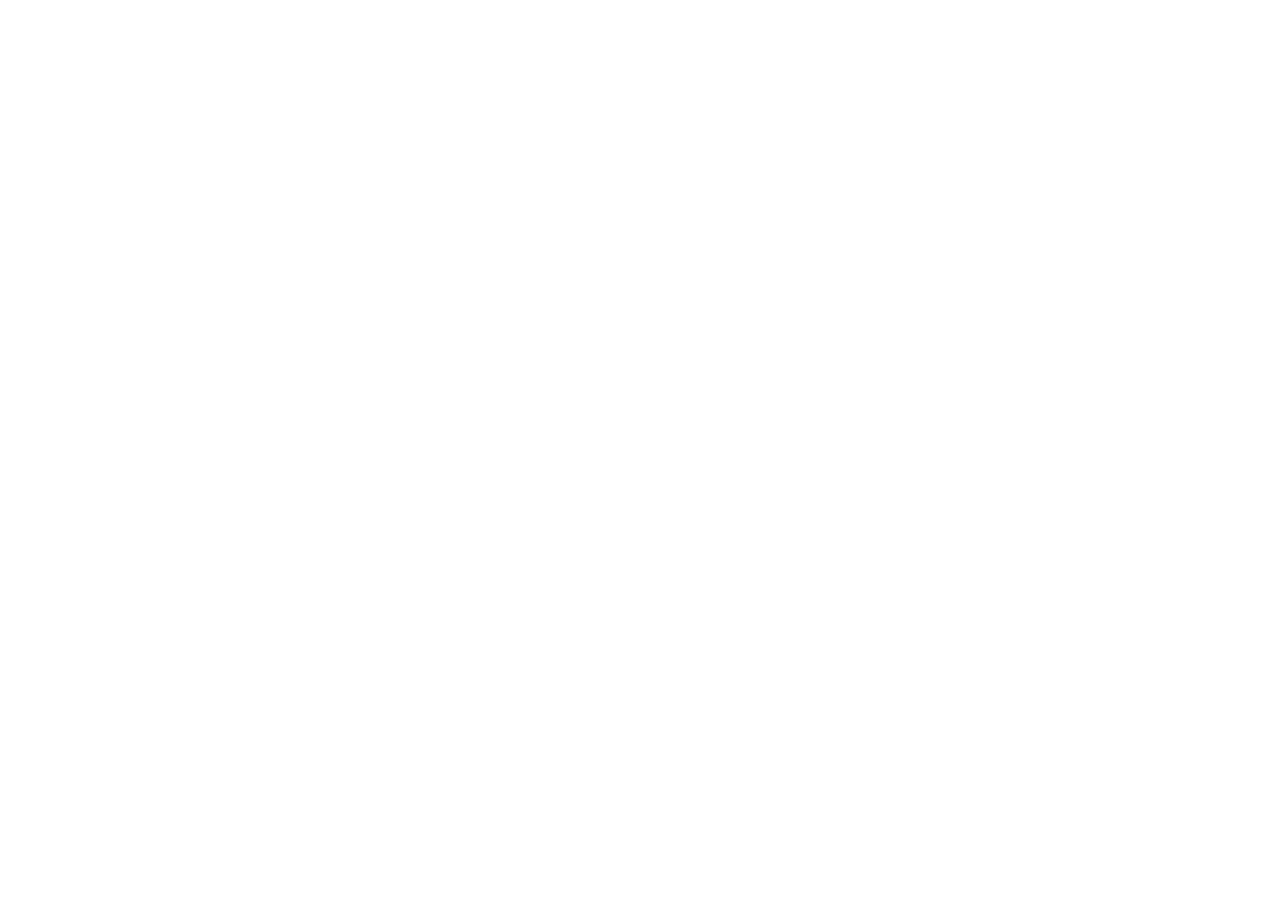
==== index.html @ 7520549c "大事件项目第二次提交" ====
<!DOCTYPE html>
<html lang="en">

<head>
    <meta charset="UTF-8">
    <meta name="viewport" content="width=device-width, initial-scale=1.0">
    <title>Document</title>
</head>

<body>

</body>

</html>
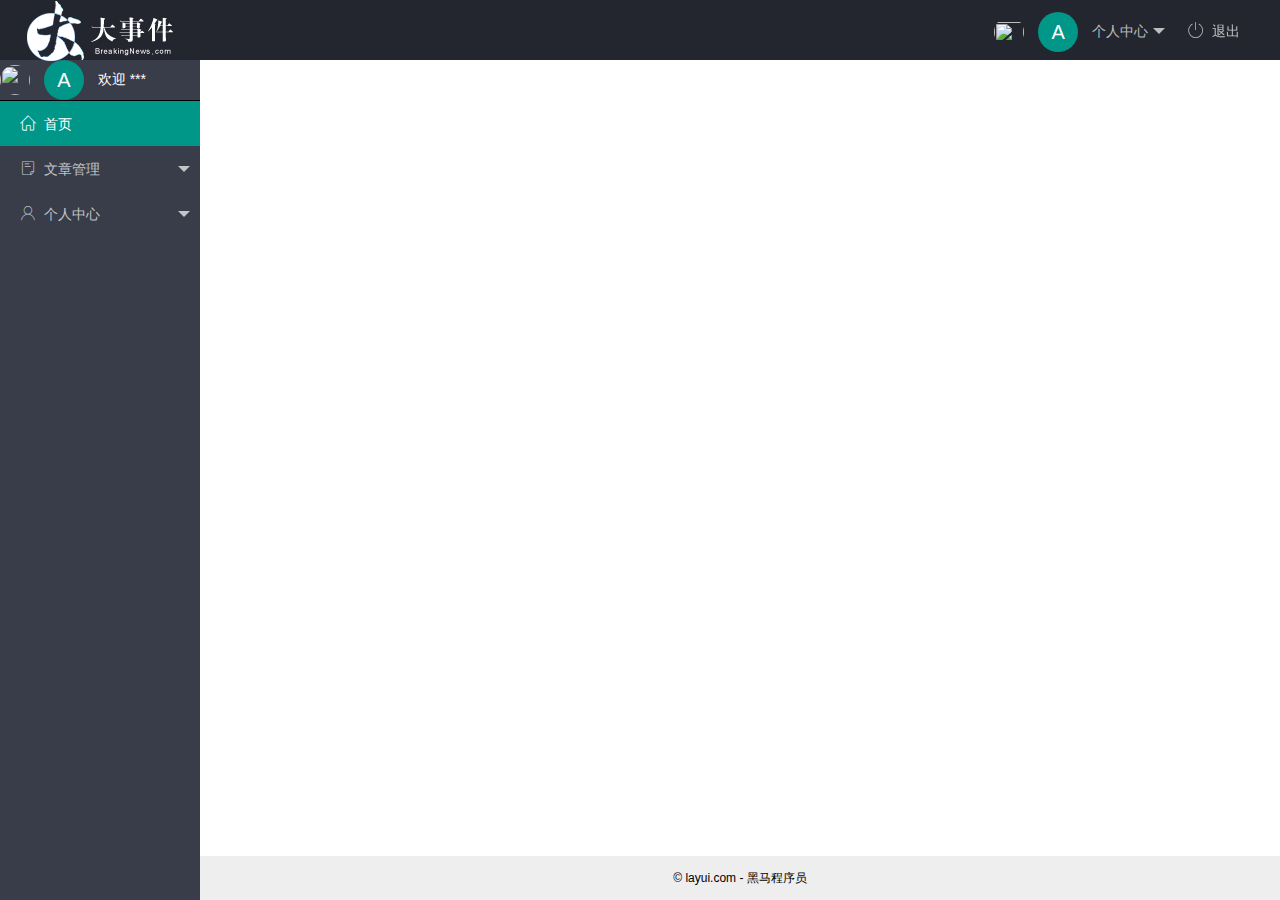
==== commit b7117b65: "首页功能完成" ====
--- a/index.html
+++ b/index.html
@@ -1,14 +1,98 @@
 <!DOCTYPE html>
-<html lang="en">
+<html>
 
 <head>
-    <meta charset="UTF-8">
-    <meta name="viewport" content="width=device-width, initial-scale=1.0">
-    <title>Document</title>
+    <meta charset="utf-8">
+    <meta name="viewport" content="width=device-width, initial-scale=1, maximum-scale=1">
+    <title>layout 后台大布局 - Layui</title>
+    <!-- //引入layui.css文件 -->
+    <link rel="stylesheet" href="/assets/lib/layui/css/layui.css">
+    <!-- //引入第三方 图标字体样式 -->
+    <link rel="stylesheet" href="/assets/fonts/iconfont.css">
+    <!-- //引入首页css文件 -->
+    <link rel="stylesheet" href="/assets/css/index.css">
 </head>
 
-<body>
+<body class="layui-layout-body">
+    <div class="layui-layout layui-layout-admin">
+        <div class="layui-header">
+            <!-- 1. -->
+            <div class="layui-logo">
+                <img src="/assets/images/logo.png" alt="">
+            </div>
+            <!-- 头部区域（可配合layui已有的水平导航） -->
+            <ul class="layui-nav layui-layout-right">
+                <li class="layui-nav-item">
+                    <!-- 顶部头像区域 -->
+                    <a href="javascript:;" class="userinfo">
+                        <!-- 图片头像 -->
+                        <img src="http://t.cn/RCzsdCq" class="layui-nav-img">
+                        <!-- 文字头像 -->
+                        <span class="text-avatar">A</span> 个人中心
+                    </a>
+                    <dl class="layui-nav-child">
+                        <dd><a href="">基本资料</a></dd>
+                        <dd><a href="">更换头像</a></dd>
+                        <dd><a href="">重置密码</a></dd>
+                    </dl>
+                </li>
+                <li class="layui-nav-item"><a href="javascript:;" id="logoout"><span class="iconfont icon-tuichu"></span>退出
+                </a></li>
+            </ul>
+        </div>
 
+        <div class="layui-side layui-bg-black">
+            <div class="layui-side-scroll">
+                <!-- 侧边栏头像区域 -->
+                <div class="userinfo">
+                    <img src="http://t.cn/RCzsdCq" class="layui-nav-img">
+
+                    <span class="text-avatar">A</span>
+                    <span id="welcome">欢迎 ***</span>
+                </div>
+                <!-- 左侧导航区域（可配合layui已有的垂直导航） -->
+                <ul class="layui-nav layui-nav-tree" lay-shrink="all">
+                    <li class="layui-nav-item layui-this">
+                        <a href="/home/dashboard.html" target="fm"><span class="iconfont icon-home"></span>首页</a>
+                    </li>
+                    <li class="layui-nav-item">
+                        <a href="javascript:;"><span class="iconfont icon-16"></span>文章管理</a>
+                        <dl class="layui-nav-child">
+                            <dd><a href="javascript:;"><i class="layui-icon layui-icon-app"></i>  文章类别</a></dd>
+                            <dd><a href="javascript:;"><i class="layui-icon layui-icon-app"></i>文章列表</a></dd>
+                            <dd><a href="javascript:;"><i class="layui-icon layui-icon-app"></i>发布文章</a></dd>
+                        </dl>
+                    </li>
+                    <li class="layui-nav-item">
+                        <a href="javascript:;"><span class="iconfont icon-user"></span>个人中心</a>
+                        <dl class="layui-nav-child">
+                            <dd><a href="javascript:;"><i class="layui-icon layui-icon-app"></i>基本资料</a></dd>
+                            <dd><a href="javascript:;"><i class="layui-icon layui-icon-app"></i>更换头像</a></dd>
+                            <dd><a href="javascript:;"><i class="layui-icon layui-icon-app"></i>重置密码</a></dd>
+                        </dl>
+                    </li>
+                </ul>
+            </div>
+        </div>
+
+        <div class="layui-body">
+            <!-- 中间内容主体区域 -->
+            <iframe name="fm" 　src="/home/dashboard.html" frameborder="0"></iframe>
+        </div>
+
+        <div class="layui-footer">
+            <!-- 底部固定区域 -->
+            © layui.com - 黑马程序员
+        </div>
+    </div>
+    <!-- 1.引入layui.all.js -->
+    <script src="/assets/lib/layui/layui.all.js"></script>
+    <!-- 2.引入jequery -->
+    <script src="/assets/lib/jquery.js"></script>
+    <!-- 3.引入baseAPI -->
+    <script src="/assets/js/baseAPI.js"></script>
+    <!-- 4.引入本页面对应的js -->
+    <script src="/assets/js/index.js"></script>
 </body>
 
 </html>--- a/assets/lib/layui/css/layui.css
+++ b/assets/lib/layui/css/layui.css
@@ -0,0 +1,2 @@
+/** layui-v2.5.5 MIT License By https://www.layui.com */
+ .layui-inline,img{display:inline-block;vertical-align:middle}h1,h2,h3,h4,h5,h6{font-weight:400}.layui-edge,.layui-header,.layui-inline,.layui-main{position:relative}.layui-body,.layui-edge,.layui-elip{overflow:hidden}.layui-btn,.layui-edge,.layui-inline,img{vertical-align:middle}.layui-btn,.layui-disabled,.layui-icon,.layui-unselect{-moz-user-select:none;-webkit-user-select:none;-ms-user-select:none}.layui-elip,.layui-form-checkbox span,.layui-form-pane .layui-form-label{text-overflow:ellipsis;white-space:nowrap}.layui-breadcrumb,.layui-tree-btnGroup{visibility:hidden}blockquote,body,button,dd,div,dl,dt,form,h1,h2,h3,h4,h5,h6,input,li,ol,p,pre,td,textarea,th,ul{margin:0;padding:0;-webkit-tap-highlight-color:rgba(0,0,0,0)}a:active,a:hover{outline:0}img{border:none}li{list-style:none}table{border-collapse:collapse;border-spacing:0}h4,h5,h6{font-size:100%}button,input,optgroup,option,select,textarea{font-family:inherit;font-size:inherit;font-style:inherit;font-weight:inherit;outline:0}pre{white-space:pre-wrap;white-space:-moz-pre-wrap;white-space:-pre-wrap;white-space:-o-pre-wrap;word-wrap:break-word}body{line-height:24px;font:14px Helvetica Neue,Helvetica,PingFang SC,Tahoma,Arial,sans-serif}hr{height:1px;margin:10px 0;border:0;clear:both}a{color:#333;text-decoration:none}a:hover{color:#777}a cite{font-style:normal;*cursor:pointer}.layui-border-box,.layui-border-box *{box-sizing:border-box}.layui-box,.layui-box *{box-sizing:content-box}.layui-clear{clear:both;*zoom:1}.layui-clear:after{content:'\20';clear:both;*zoom:1;display:block;height:0}.layui-inline{*display:inline;*zoom:1}.layui-edge{display:inline-block;width:0;height:0;border-width:6px;border-style:dashed;border-color:transparent}.layui-edge-top{top:-4px;border-bottom-color:#999;border-bottom-style:solid}.layui-edge-right{border-left-color:#999;border-left-style:solid}.layui-edge-bottom{top:2px;border-top-color:#999;border-top-style:solid}.layui-edge-left{border-right-color:#999;border-right-style:solid}.layui-disabled,.layui-disabled:hover{color:#d2d2d2!important;cursor:not-allowed!important}.layui-circle{border-radius:100%}.layui-show{display:block!important}.layui-hide{display:none!important}@font-face{font-family:layui-icon;src:url(../font/iconfont.eot?v=250);src:url(../font/iconfont.eot?v=250#iefix) format('embedded-opentype'),url(../font/iconfont.woff2?v=250) format('woff2'),url(../font/iconfont.woff?v=250) format('woff'),url(../font/iconfont.ttf?v=250) format('truetype'),url(../font/iconfont.svg?v=250#layui-icon) format('svg')}.layui-icon{font-family:layui-icon!important;font-size:16px;font-style:normal;-webkit-font-smoothing:antialiased;-moz-osx-font-smoothing:grayscale}.layui-icon-reply-fill:before{content:"\e611"}.layui-icon-set-fill:before{content:"\e614"}.layui-icon-menu-fill:before{content:"\e60f"}.layui-icon-search:before{content:"\e615"}.layui-icon-share:before{content:"\e641"}.layui-icon-set-sm:before{content:"\e620"}.layui-icon-engine:before{content:"\e628"}.layui-icon-close:before{content:"\1006"}.layui-icon-close-fill:before{content:"\1007"}.layui-icon-chart-screen:before{content:"\e629"}.layui-icon-star:before{content:"\e600"}.layui-icon-circle-dot:before{content:"\e617"}.layui-icon-chat:before{content:"\e606"}.layui-icon-release:before{content:"\e609"}.layui-icon-list:before{content:"\e60a"}.layui-icon-chart:before{content:"\e62c"}.layui-icon-ok-circle:before{content:"\1005"}.layui-icon-layim-theme:before{content:"\e61b"}.layui-icon-table:before{content:"\e62d"}.layui-icon-right:before{content:"\e602"}.layui-icon-left:before{content:"\e603"}.layui-icon-cart-simple:before{content:"\e698"}.layui-icon-face-cry:before{content:"\e69c"}.layui-icon-face-smile:before{content:"\e6af"}.layui-icon-survey:before{content:"\e6b2"}.layui-icon-tree:before{content:"\e62e"}.layui-icon-upload-circle:before{content:"\e62f"}.layui-icon-add-circle:before{content:"\e61f"}.layui-icon-download-circle:before{content:"\e601"}.layui-icon-templeate-1:before{content:"\e630"}.layui-icon-util:before{content:"\e631"}.layui-icon-face-surprised:before{content:"\e664"}.layui-icon-edit:before{content:"\e642"}.layui-icon-speaker:before{content:"\e645"}.layui-icon-down:before{content:"\e61a"}.layui-icon-file:before{content:"\e621"}.layui-icon-layouts:before{content:"\e632"}.layui-icon-rate-half:before{content:"\e6c9"}.layui-icon-add-circle-fine:before{content:"\e608"}.layui-icon-prev-circle:before{content:"\e633"}.layui-icon-read:before{content:"\e705"}.layui-icon-404:before{content:"\e61c"}.layui-icon-carousel:before{content:"\e634"}.layui-icon-help:before{content:"\e607"}.layui-icon-code-circle:before{content:"\e635"}.layui-icon-water:before{content:"\e636"}.layui-icon-username:before{content:"\e66f"}.layui-icon-find-fill:before{content:"\e670"}.layui-icon-about:before{content:"\e60b"}.layui-icon-location:before{content:"\e715"}.layui-icon-up:before{content:"\e619"}.layui-icon-pause:before{content:"\e651"}.layui-icon-date:before{content:"\e637"}.layui-icon-layim-uploadfile:before{content:"\e61d"}.layui-icon-delete:before{content:"\e640"}.layui-icon-play:before{content:"\e652"}.layui-icon-top:before{content:"\e604"}.layui-icon-friends:before{content:"\e612"}.layui-icon-refresh-3:before{content:"\e9aa"}.layui-icon-ok:before{content:"\e605"}.layui-icon-layer:before{content:"\e638"}.layui-icon-face-smile-fine:before{content:"\e60c"}.layui-icon-dollar:before{content:"\e659"}.layui-icon-group:before{content:"\e613"}.layui-icon-layim-download:before{content:"\e61e"}.layui-icon-picture-fine:before{content:"\e60d"}.layui-icon-link:before{content:"\e64c"}.layui-icon-diamond:before{content:"\e735"}.layui-icon-log:before{content:"\e60e"}.layui-icon-rate-solid:before{content:"\e67a"}.layui-icon-fonts-del:before{content:"\e64f"}.layui-icon-unlink:before{content:"\e64d"}.layui-icon-fonts-clear:before{content:"\e639"}.layui-icon-triangle-r:before{content:"\e623"}.layui-icon-circle:before{content:"\e63f"}.layui-icon-radio:before{content:"\e643"}.layui-icon-align-center:before{content:"\e647"}.layui-icon-align-right:before{content:"\e648"}.layui-icon-align-left:before{content:"\e649"}.layui-icon-loading-1:before{content:"\e63e"}.layui-icon-return:before{content:"\e65c"}.layui-icon-fonts-strong:before{content:"\e62b"}.layui-icon-upload:before{content:"\e67c"}.layui-icon-dialogue:before{content:"\e63a"}.layui-icon-video:before{content:"\e6ed"}.layui-icon-headset:before{content:"\e6fc"}.layui-icon-cellphone-fine:before{content:"\e63b"}.layui-icon-add-1:before{content:"\e654"}.layui-icon-face-smile-b:before{content:"\e650"}.layui-icon-fonts-html:before{content:"\e64b"}.layui-icon-form:before{content:"\e63c"}.layui-icon-cart:before{content:"\e657"}.layui-icon-camera-fill:before{content:"\e65d"}.layui-icon-tabs:before{content:"\e62a"}.layui-icon-fonts-code:before{content:"\e64e"}.layui-icon-fire:before{content:"\e756"}.layui-icon-set:before{content:"\e716"}.layui-icon-fonts-u:before{content:"\e646"}.layui-icon-triangle-d:before{content:"\e625"}.layui-icon-tips:before{content:"\e702"}.layui-icon-picture:before{content:"\e64a"}.layui-icon-more-vertical:before{content:"\e671"}.layui-icon-flag:before{content:"\e66c"}.layui-icon-loading:before{content:"\e63d"}.layui-icon-fonts-i:before{content:"\e644"}.layui-icon-refresh-1:before{content:"\e666"}.layui-icon-rmb:before{content:"\e65e"}.layui-icon-home:before{content:"\e68e"}.layui-icon-user:before{content:"\e770"}.layui-icon-notice:before{content:"\e667"}.layui-icon-login-weibo:before{content:"\e675"}.layui-icon-voice:before{content:"\e688"}.layui-icon-upload-drag:before{content:"\e681"}.layui-icon-login-qq:before{content:"\e676"}.layui-icon-snowflake:before{content:"\e6b1"}.layui-icon-file-b:before{content:"\e655"}.layui-icon-template:before{content:"\e663"}.layui-icon-auz:before{content:"\e672"}.layui-icon-console:before{content:"\e665"}.layui-icon-app:before{content:"\e653"}.layui-icon-prev:before{content:"\e65a"}.layui-icon-website:before{content:"\e7ae"}.layui-icon-next:before{content:"\e65b"}.layui-icon-component:before{content:"\e857"}.layui-icon-more:before{content:"\e65f"}.layui-icon-login-wechat:before{content:"\e677"}.layui-icon-shrink-right:before{content:"\e668"}.layui-icon-spread-left:before{content:"\e66b"}.layui-icon-camera:before{content:"\e660"}.layui-icon-note:before{content:"\e66e"}.layui-icon-refresh:before{content:"\e669"}.layui-icon-female:before{content:"\e661"}.layui-icon-male:before{content:"\e662"}.layui-icon-password:before{content:"\e673"}.layui-icon-senior:before{content:"\e674"}.layui-icon-theme:before{content:"\e66a"}.layui-icon-tread:before{content:"\e6c5"}.layui-icon-praise:before{content:"\e6c6"}.layui-icon-star-fill:before{content:"\e658"}.layui-icon-rate:before{content:"\e67b"}.layui-icon-template-1:before{content:"\e656"}.layui-icon-vercode:before{content:"\e679"}.layui-icon-cellphone:before{content:"\e678"}.layui-icon-screen-full:before{content:"\e622"}.layui-icon-screen-restore:before{content:"\e758"}.layui-icon-cols:before{content:"\e610"}.layui-icon-export:before{content:"\e67d"}.layui-icon-print:before{content:"\e66d"}.layui-icon-slider:before{content:"\e714"}.layui-icon-addition:before{content:"\e624"}.layui-icon-subtraction:before{content:"\e67e"}.layui-icon-service:before{content:"\e626"}.layui-icon-transfer:before{content:"\e691"}.layui-main{width:1140px;margin:0 auto}.layui-header{z-index:1000;height:60px}.layui-header a:hover{transition:all .5s;-webkit-transition:all .5s}.layui-side{position:fixed;left:0;top:0;bottom:0;z-index:999;width:200px;overflow-x:hidden}.layui-side-scroll{position:relative;width:220px;height:100%;overflow-x:hidden}.layui-body{position:absolute;left:200px;right:0;top:0;bottom:0;z-index:998;width:auto;overflow-y:auto;box-sizing:border-box}.layui-layout-body{overflow:hidden}.layui-layout-admin .layui-header{background-color:#23262E}.layui-layout-admin .layui-side{top:60px;width:200px;overflow-x:hidden}.layui-layout-admin .layui-body{position:fixed;top:60px;bottom:44px}.layui-layout-admin .layui-main{width:auto;margin:0 15px}.layui-layout-admin .layui-footer{position:fixed;left:200px;right:0;bottom:0;height:44px;line-height:44px;padding:0 15px;background-color:#eee}.layui-layout-admin .layui-logo{position:absolute;left:0;top:0;width:200px;height:100%;line-height:60px;text-align:center;color:#009688;font-size:16px}.layui-layout-admin .layui-header .layui-nav{background:0 0}.layui-layout-left{position:absolute!important;left:200px;top:0}.layui-layout-right{position:absolute!important;right:0;top:0}.layui-container{position:relative;margin:0 auto;padding:0 15px;box-sizing:border-box}.layui-fluid{position:relative;margin:0 auto;padding:0 15px}.layui-row:after,.layui-row:before{content:'';display:block;clear:both}.layui-col-lg1,.layui-col-lg10,.layui-col-lg11,.layui-col-lg12,.layui-col-lg2,.layui-col-lg3,.layui-col-lg4,.layui-col-lg5,.layui-col-lg6,.layui-col-lg7,.layui-col-lg8,.layui-col-lg9,.layui-col-md1,.layui-col-md10,.layui-col-md11,.layui-col-md12,.layui-col-md2,.layui-col-md3,.layui-col-md4,.layui-col-md5,.layui-col-md6,.layui-col-md7,.layui-col-md8,.layui-col-md9,.layui-col-sm1,.layui-col-sm10,.layui-col-sm11,.layui-col-sm12,.layui-col-sm2,.layui-col-sm3,.layui-col-sm4,.layui-col-sm5,.layui-col-sm6,.layui-col-sm7,.layui-col-sm8,.layui-col-sm9,.layui-col-xs1,.layui-col-xs10,.layui-col-xs11,.layui-col-xs12,.layui-col-xs2,.layui-col-xs3,.layui-col-xs4,.layui-col-xs5,.layui-col-xs6,.layui-col-xs7,.layui-col-xs8,.layui-col-xs9{position:relative;display:block;box-sizing:border-box}.layui-col-xs1,.layui-col-xs10,.layui-col-xs11,.layui-col-xs12,.layui-col-xs2,.layui-col-xs3,.layui-col-xs4,.layui-col-xs5,.layui-col-xs6,.layui-col-xs7,.layui-col-xs8,.layui-col-xs9{float:left}.layui-col-xs1{width:8.33333333%}.layui-col-xs2{width:16.66666667%}.layui-col-xs3{width:25%}.layui-col-xs4{width:33.33333333%}.layui-col-xs5{width:41.66666667%}.layui-col-xs6{width:50%}.layui-col-xs7{width:58.33333333%}.layui-col-xs8{width:66.66666667%}.layui-col-xs9{width:75%}.layui-col-xs10{width:83.33333333%}.layui-col-xs11{width:91.66666667%}.layui-col-xs12{width:100%}.layui-col-xs-offset1{margin-left:8.33333333%}.layui-col-xs-offset2{margin-left:16.66666667%}.layui-col-xs-offset3{margin-left:25%}.layui-col-xs-offset4{margin-left:33.33333333%}.layui-col-xs-offset5{margin-left:41.66666667%}.layui-col-xs-offset6{margin-left:50%}.layui-col-xs-offset7{margin-left:58.33333333%}.layui-col-xs-offset8{margin-left:66.66666667%}.layui-col-xs-offset9{margin-left:75%}.layui-col-xs-offset10{margin-left:83.33333333%}.layui-col-xs-offset11{margin-left:91.66666667%}.layui-col-xs-offset12{margin-left:100%}@media screen and (max-width:768px){.layui-hide-xs{display:none!important}.layui-show-xs-block{display:block!important}.layui-show-xs-inline{display:inline!important}.layui-show-xs-inline-block{display:inline-block!important}}@media screen and (min-width:768px){.layui-container{width:750px}.layui-hide-sm{display:none!important}.layui-show-sm-block{display:block!important}.layui-show-sm-inline{display:inline!important}.layui-show-sm-inline-block{display:inline-block!important}.layui-col-sm1,.layui-col-sm10,.layui-col-sm11,.layui-col-sm12,.layui-col-sm2,.layui-col-sm3,.layui-col-sm4,.layui-col-sm5,.layui-col-sm6,.layui-col-sm7,.layui-col-sm8,.layui-col-sm9{float:left}.layui-col-sm1{width:8.33333333%}.layui-col-sm2{width:16.66666667%}.layui-col-sm3{width:25%}.layui-col-sm4{width:33.33333333%}.layui-col-sm5{width:41.66666667%}.layui-col-sm6{width:50%}.layui-col-sm7{width:58.33333333%}.layui-col-sm8{width:66.66666667%}.layui-col-sm9{width:75%}.layui-col-sm10{width:83.33333333%}.layui-col-sm11{width:91.66666667%}.layui-col-sm12{width:100%}.layui-col-sm-offset1{margin-left:8.33333333%}.layui-col-sm-offset2{margin-left:16.66666667%}.layui-col-sm-offset3{margin-left:25%}.layui-col-sm-offset4{margin-left:33.33333333%}.layui-col-sm-offset5{margin-left:41.66666667%}.layui-col-sm-offset6{margin-left:50%}.layui-col-sm-offset7{margin-left:58.33333333%}.layui-col-sm-offset8{margin-left:66.66666667%}.layui-col-sm-offset9{margin-left:75%}.layui-col-sm-offset10{margin-left:83.33333333%}.layui-col-sm-offset11{margin-left:91.66666667%}.layui-col-sm-offset12{margin-left:100%}}@media screen and (min-width:992px){.layui-container{width:970px}.layui-hide-md{display:none!important}.layui-show-md-block{display:block!important}.layui-show-md-inline{display:inline!important}.layui-show-md-inline-block{display:inline-block!important}.layui-col-md1,.layui-col-md10,.layui-col-md11,.layui-col-md12,.layui-col-md2,.layui-col-md3,.layui-col-md4,.layui-col-md5,.layui-col-md6,.layui-col-md7,.layui-col-md8,.layui-col-md9{float:left}.layui-col-md1{width:8.33333333%}.layui-col-md2{width:16.66666667%}.layui-col-md3{width:25%}.layui-col-md4{width:33.33333333%}.layui-col-md5{width:41.66666667%}.layui-col-md6{width:50%}.layui-col-md7{width:58.33333333%}.layui-col-md8{width:66.66666667%}.layui-col-md9{width:75%}.layui-col-md10{width:83.33333333%}.layui-col-md11{width:91.66666667%}.layui-col-md12{width:100%}.layui-col-md-offset1{margin-left:8.33333333%}.layui-col-md-offset2{margin-left:16.66666667%}.layui-col-md-offset3{margin-left:25%}.layui-col-md-offset4{margin-left:33.33333333%}.layui-col-md-offset5{margin-left:41.66666667%}.layui-col-md-offset6{margin-left:50%}.layui-col-md-offset7{margin-left:58.33333333%}.layui-col-md-offset8{margin-left:66.66666667%}.layui-col-md-offset9{margin-left:75%}.layui-col-md-offset10{margin-left:83.33333333%}.layui-col-md-offset11{margin-left:91.66666667%}.layui-col-md-offset12{margin-left:100%}}@media screen and (min-width:1200px){.layui-container{width:1170px}.layui-hide-lg{display:none!important}.layui-show-lg-block{display:block!important}.layui-show-lg-inline{display:inline!important}.layui-show-lg-inline-block{display:inline-block!important}.layui-col-lg1,.layui-col-lg10,.layui-col-lg11,.layui-col-lg12,.layui-col-lg2,.layui-col-lg3,.layui-col-lg4,.layui-col-lg5,.layui-col-lg6,.layui-col-lg7,.layui-col-lg8,.layui-col-lg9{float:left}.layui-col-lg1{width:8.33333333%}.layui-col-lg2{width:16.66666667%}.layui-col-lg3{width:25%}.layui-col-lg4{width:33.33333333%}.layui-col-lg5{width:41.66666667%}.layui-col-lg6{width:50%}.layui-col-lg7{width:58.33333333%}.layui-col-lg8{width:66.66666667%}.layui-col-lg9{width:75%}.layui-col-lg10{width:83.33333333%}.layui-col-lg11{width:91.66666667%}.layui-col-lg12{width:100%}.layui-col-lg-offset1{margin-left:8.33333333%}.layui-col-lg-offset2{margin-left:16.66666667%}.layui-col-lg-offset3{margin-left:25%}.layui-col-lg-offset4{margin-left:33.33333333%}.layui-col-lg-offset5{margin-left:41.66666667%}.layui-col-lg-offset6{margin-left:50%}.layui-col-lg-offset7{margin-left:58.33333333%}.layui-col-lg-offset8{margin-left:66.66666667%}.layui-col-lg-offset9{margin-left:75%}.layui-col-lg-offset10{margin-left:83.33333333%}.layui-col-lg-offset11{margin-left:91.66666667%}.layui-col-lg-offset12{margin-left:100%}}.layui-col-space1{margin:-.5px}.layui-col-space1>*{padding:.5px}.layui-col-space3{margin:-1.5px}.layui-col-space3>*{padding:1.5px}.layui-col-space5{margin:-2.5px}.layui-col-space5>*{padding:2.5px}.layui-col-space8{margin:-3.5px}.layui-col-space8>*{padding:3.5px}.layui-col-space10{margin:-5px}.layui-col-space10>*{padding:5px}.layui-col-space12{margin:-6px}.layui-col-space12>*{padding:6px}.layui-col-space15{margin:-7.5px}.layui-col-space15>*{padding:7.5px}.layui-col-space18{margin:-9px}.layui-col-space18>*{padding:9px}.layui-col-space20{margin:-10px}.layui-col-space20>*{padding:10px}.layui-col-space22{margin:-11px}.layui-col-space22>*{padding:11px}.layui-col-space25{margin:-12.5px}.layui-col-space25>*{padding:12.5px}.layui-col-space30{margin:-15px}.layui-col-space30>*{padding:15px}.layui-btn,.layui-input,.layui-select,.layui-textarea,.layui-upload-button{outline:0;-webkit-appearance:none;transition:all .3s;-webkit-transition:all .3s;box-sizing:border-box}.layui-elem-quote{margin-bottom:10px;padding:15px;line-height:22px;border-left:5px solid #009688;border-radius:0 2px 2px 0;background-color:#f2f2f2}.layui-quote-nm{border-style:solid;border-width:1px 1px 1px 5px;background:0 0}.layui-elem-field{margin-bottom:10px;padding:0;border-width:1px;border-style:solid}.layui-elem-field legend{margin-left:20px;padding:0 10px;font-size:20px;font-weight:300}.layui-field-title{margin:10px 0 20px;border-width:1px 0 0}.layui-field-box{padding:10px 15px}.layui-field-title .layui-field-box{padding:10px 0}.layui-progress{position:relative;height:6px;border-radius:20px;background-color:#e2e2e2}.layui-progress-bar{position:absolute;left:0;top:0;width:0;max-width:100%;height:6px;border-radius:20px;text-align:right;background-color:#5FB878;transition:all .3s;-webkit-transition:all .3s}.layui-progress-big,.layui-progress-big .layui-progress-bar{height:18px;line-height:18px}.layui-progress-text{position:relative;top:-20px;line-height:18px;font-size:12px;color:#666}.layui-progress-big .layui-progress-text{position:static;padding:0 10px;color:#fff}.layui-collapse{border-width:1px;border-style:solid;border-radius:2px}.layui-colla-content,.layui-colla-item{border-top-width:1px;border-top-style:solid}.layui-colla-item:first-child{border-top:none}.layui-colla-title{position:relative;height:42px;line-height:42px;padding:0 15px 0 35px;color:#333;background-color:#f2f2f2;cursor:pointer;font-size:14px;overflow:hidden}.layui-colla-content{display:none;padding:10px 15px;line-height:22px;color:#666}.layui-colla-icon{position:absolute;left:15px;top:0;font-size:14px}.layui-card{margin-bottom:15px;border-radius:2px;background-color:#fff;box-shadow:0 1px 2px 0 rgba(0,0,0,.05)}.layui-card:last-child{margin-bottom:0}.layui-card-header{position:relative;height:42px;line-height:42px;padding:0 15px;border-bottom:1px solid #f6f6f6;color:#333;border-radius:2px 2px 0 0;font-size:14px}.layui-bg-black,.layui-bg-blue,.layui-bg-cyan,.layui-bg-green,.layui-bg-orange,.layui-bg-red{color:#fff!important}.layui-card-body{position:relative;padding:10px 15px;line-height:24px}.layui-card-body[pad15]{padding:15px}.layui-card-body[pad20]{padding:20px}.layui-card-body .layui-table{margin:5px 0}.layui-card .layui-tab{margin:0}.layui-panel-window{position:relative;padding:15px;border-radius:0;border-top:5px solid #E6E6E6;background-color:#fff}.layui-auxiliar-moving{position:fixed;left:0;right:0;top:0;bottom:0;width:100%;height:100%;background:0 0;z-index:9999999999}.layui-form-label,.layui-form-mid,.layui-form-select,.layui-input-block,.layui-input-inline,.layui-textarea{position:relative}.layui-bg-red{background-color:#FF5722!important}.layui-bg-orange{background-color:#FFB800!important}.layui-bg-green{background-color:#009688!important}.layui-bg-cyan{background-color:#2F4056!important}.layui-bg-blue{background-color:#1E9FFF!important}.layui-bg-black{background-color:#393D49!important}.layui-bg-gray{background-color:#eee!important;color:#666!important}.layui-badge-rim,.layui-colla-content,.layui-colla-item,.layui-collapse,.layui-elem-field,.layui-form-pane .layui-form-item[pane],.layui-form-pane .layui-form-label,.layui-input,.layui-layedit,.layui-layedit-tool,.layui-quote-nm,.layui-select,.layui-tab-bar,.layui-tab-card,.layui-tab-title,.layui-tab-title .layui-this:after,.layui-textarea{border-color:#e6e6e6}.layui-timeline-item:before,hr{background-color:#e6e6e6}.layui-text{line-height:22px;font-size:14px;color:#666}.layui-text h1,.layui-text h2,.layui-text h3{font-weight:500;color:#333}.layui-text h1{font-size:30px}.layui-text h2{font-size:24px}.layui-text h3{font-size:18px}.layui-text a:not(.layui-btn){color:#01AAED}.layui-text a:not(.layui-btn):hover{text-decoration:underline}.layui-text ul{padding:5px 0 5px 15px}.layui-text ul li{margin-top:5px;list-style-type:disc}.layui-text em,.layui-word-aux{color:#999!important;padding:0 5px!important}.layui-btn{display:inline-block;height:38px;line-height:38px;padding:0 18px;background-color:#009688;color:#fff;white-space:nowrap;text-align:center;font-size:14px;border:none;border-radius:2px;cursor:pointer}.layui-btn:hover{opacity:.8;filter:alpha(opacity=80);color:#fff}.layui-btn:active{opacity:1;filter:alpha(opacity=100)}.layui-btn+.layui-btn{margin-left:10px}.layui-btn-container{font-size:0}.layui-btn-container .layui-btn{margin-right:10px;margin-bottom:10px}.layui-btn-container .layui-btn+.layui-btn{margin-left:0}.layui-table .layui-btn-container .layui-btn{margin-bottom:9px}.layui-btn-radius{border-radius:100px}.layui-btn .layui-icon{margin-right:3px;font-size:18px;vertical-align:bottom;vertical-align:middle\9}.layui-btn-primary{border:1px solid #C9C9C9;background-color:#fff;color:#555}.layui-btn-primary:hover{border-color:#009688;color:#333}.layui-btn-normal{background-color:#1E9FFF}.layui-btn-warm{background-color:#FFB800}.layui-btn-danger{background-color:#FF5722}.layui-btn-checked{background-color:#5FB878}.layui-btn-disabled,.layui-btn-disabled:active,.layui-btn-disabled:hover{border:1px solid #e6e6e6;background-color:#FBFBFB;color:#C9C9C9;cursor:not-allowed;opacity:1}.layui-btn-lg{height:44px;line-height:44px;padding:0 25px;font-size:16px}.layui-btn-sm{height:30px;line-height:30px;padding:0 10px;font-size:12px}.layui-btn-sm i{font-size:16px!important}.layui-btn-xs{height:22px;line-height:22px;padding:0 5px;font-size:12px}.layui-btn-xs i{font-size:14px!important}.layui-btn-group{display:inline-block;vertical-align:middle;font-size:0}.layui-btn-group .layui-btn{margin-left:0!important;margin-right:0!important;border-left:1px solid rgba(255,255,255,.5);border-radius:0}.layui-btn-group .layui-btn-primary{border-left:none}.layui-btn-group .layui-btn-primary:hover{border-color:#C9C9C9;color:#009688}.layui-btn-group .layui-btn:first-child{border-left:none;border-radius:2px 0 0 2px}.layui-btn-group .layui-btn-primary:first-child{border-left:1px solid #c9c9c9}.layui-btn-group .layui-btn:last-child{border-radius:0 2px 2px 0}.layui-btn-group .layui-btn+.layui-btn{margin-left:0}.layui-btn-group+.layui-btn-group{margin-left:10px}.layui-btn-fluid{width:100%}.layui-input,.layui-select,.layui-textarea{height:38px;line-height:1.3;line-height:38px\9;border-width:1px;border-style:solid;background-color:#fff;border-radius:2px}.layui-input::-webkit-input-placeholder,.layui-select::-webkit-input-placeholder,.layui-textarea::-webkit-input-placeholder{line-height:1.3}.layui-input,.layui-textarea{display:block;width:100%;padding-left:10px}.layui-input:hover,.layui-textarea:hover{border-color:#D2D2D2!important}.layui-input:focus,.layui-textarea:focus{border-color:#C9C9C9!important}.layui-textarea{min-height:100px;height:auto;line-height:20px;padding:6px 10px;resize:vertical}.layui-select{padding:0 10px}.layui-form input[type=checkbox],.layui-form input[type=radio],.layui-form select{display:none}.layui-form [lay-ignore]{display:initial}.layui-form-item{margin-bottom:15px;clear:both;*zoom:1}.layui-form-item:after{content:'\20';clear:both;*zoom:1;display:block;height:0}.layui-form-label{float:left;display:block;padding:9px 15px;width:80px;font-weight:400;line-height:20px;text-align:right}.layui-form-label-col{display:block;float:none;padding:9px 0;line-height:20px;text-align:left}.layui-form-item .layui-inline{margin-bottom:5px;margin-right:10px}.layui-input-block{margin-left:110px;min-height:36px}.layui-input-inline{display:inline-block;vertical-align:middle}.layui-form-item .layui-input-inline{float:left;width:190px;margin-right:10px}.layui-form-text .layui-input-inline{width:auto}.layui-form-mid{float:left;display:block;padding:9px 0!important;line-height:20px;margin-right:10px}.layui-form-danger+.layui-form-select .layui-input,.layui-form-danger:focus{border-color:#FF5722!important}.layui-form-select .layui-input{padding-right:30px;cursor:pointer}.layui-form-select .layui-edge{position:absolute;right:10px;top:50%;margin-top:-3px;cursor:pointer;border-width:6px;border-top-color:#c2c2c2;border-top-style:solid;transition:all .3s;-webkit-transition:all .3s}.layui-form-select dl{display:none;position:absolute;left:0;top:42px;padding:5px 0;z-index:899;min-width:100%;border:1px solid #d2d2d2;max-height:300px;overflow-y:auto;background-color:#fff;border-radius:2px;box-shadow:0 2px 4px rgba(0,0,0,.12);box-sizing:border-box}.layui-form-select dl dd,.layui-form-select dl dt{padding:0 10px;line-height:36px;white-space:nowrap;overflow:hidden;text-overflow:ellipsis}.layui-form-select dl dt{font-size:12px;color:#999}.layui-form-select dl dd{cursor:pointer}.layui-form-select dl dd:hover{background-color:#f2f2f2;-webkit-transition:.5s all;transition:.5s all}.layui-form-select .layui-select-group dd{padding-left:20px}.layui-form-select dl dd.layui-select-tips{padding-left:10px!important;color:#999}.layui-form-select dl dd.layui-this{background-color:#5FB878;color:#fff}.layui-form-checkbox,.layui-form-select dl dd.layui-disabled{background-color:#fff}.layui-form-selected dl{display:block}.layui-form-checkbox,.layui-form-checkbox *,.layui-form-switch{display:inline-block;vertical-align:middle}.layui-form-selected .layui-edge{margin-top:-9px;-webkit-transform:rotate(180deg);transform:rotate(180deg);margin-top:-3px\9}:root .layui-form-selected .layui-edge{margin-top:-9px\0/IE9}.layui-form-selectup dl{top:auto;bottom:42px}.layui-select-none{margin:5px 0;text-align:center;color:#999}.layui-select-disabled .layui-disabled{border-color:#eee!important}.layui-select-disabled .layui-edge{border-top-color:#d2d2d2}.layui-form-checkbox{position:relative;height:30px;line-height:30px;margin-right:10px;padding-right:30px;cursor:pointer;font-size:0;-webkit-transition:.1s linear;transition:.1s linear;box-sizing:border-box}.layui-form-checkbox span{padding:0 10px;height:100%;font-size:14px;border-radius:2px 0 0 2px;background-color:#d2d2d2;color:#fff;overflow:hidden}.layui-form-checkbox:hover span{background-color:#c2c2c2}.layui-form-checkbox i{position:absolute;right:0;top:0;width:30px;height:28px;border:1px solid #d2d2d2;border-left:none;border-radius:0 2px 2px 0;color:#fff;font-size:20px;text-align:center}.layui-form-checkbox:hover i{border-color:#c2c2c2;color:#c2c2c2}.layui-form-checked,.layui-form-checked:hover{border-color:#5FB878}.layui-form-checked span,.layui-form-checked:hover span{background-color:#5FB878}.layui-form-checked i,.layui-form-checked:hover i{color:#5FB878}.layui-form-item .layui-form-checkbox{margin-top:4px}.layui-form-checkbox[lay-skin=primary]{height:auto!important;line-height:normal!important;min-width:18px;min-height:18px;border:none!important;margin-right:0;padding-left:28px;padding-right:0;background:0 0}.layui-form-checkbox[lay-skin=primary] span{padding-left:0;padding-right:15px;line-height:18px;background:0 0;color:#666}.layui-form-checkbox[lay-skin=primary] i{right:auto;left:0;width:16px;height:16px;line-height:16px;border:1px solid #d2d2d2;font-size:12px;border-radius:2px;background-color:#fff;-webkit-transition:.1s linear;transition:.1s linear}.layui-form-checkbox[lay-skin=primary]:hover i{border-color:#5FB878;color:#fff}.layui-form-checked[lay-skin=primary] i{border-color:#5FB878!important;background-color:#5FB878;color:#fff}.layui-checkbox-disbaled[lay-skin=primary] span{background:0 0!important;color:#c2c2c2}.layui-checkbox-disbaled[lay-skin=primary]:hover i{border-color:#d2d2d2}.layui-form-item .layui-form-checkbox[lay-skin=primary]{margin-top:10px}.layui-form-switch{position:relative;height:22px;line-height:22px;min-width:35px;padding:0 5px;margin-top:8px;border:1px solid #d2d2d2;border-radius:20px;cursor:pointer;background-color:#fff;-webkit-transition:.1s linear;transition:.1s linear}.layui-form-switch i{position:absolute;left:5px;top:3px;width:16px;height:16px;border-radius:20px;background-color:#d2d2d2;-webkit-transition:.1s linear;transition:.1s linear}.layui-form-switch em{position:relative;top:0;width:25px;margin-left:21px;padding:0!important;text-align:center!important;color:#999!important;font-style:normal!important;font-size:12px}.layui-form-onswitch{border-color:#5FB878;background-color:#5FB878}.layui-checkbox-disbaled,.layui-checkbox-disbaled i{border-color:#e2e2e2!important}.layui-form-onswitch i{left:100%;margin-left:-21px;background-color:#fff}.layui-form-onswitch em{margin-left:5px;margin-right:21px;color:#fff!important}.layui-checkbox-disbaled span{background-color:#e2e2e2!important}.layui-checkbox-disbaled:hover i{color:#fff!important}[lay-radio]{display:none}.layui-form-radio,.layui-form-radio *{display:inline-block;vertical-align:middle}.layui-form-radio{line-height:28px;margin:6px 10px 0 0;padding-right:10px;cursor:pointer;font-size:0}.layui-form-radio *{font-size:14px}.layui-form-radio>i{margin-right:8px;font-size:22px;color:#c2c2c2}.layui-form-radio>i:hover,.layui-form-radioed>i{color:#5FB878}.layui-radio-disbaled>i{color:#e2e2e2!important}.layui-form-pane .layui-form-label{width:110px;padding:8px 15px;height:38px;line-height:20px;border-width:1px;border-style:solid;border-radius:2px 0 0 2px;text-align:center;background-color:#FBFBFB;overflow:hidden;box-sizing:border-box}.layui-form-pane .layui-input-inline{margin-left:-1px}.layui-form-pane .layui-input-block{margin-left:110px;left:-1px}.layui-form-pane .layui-input{border-radius:0 2px 2px 0}.layui-form-pane .layui-form-text .layui-form-label{float:none;width:100%;border-radius:2px;box-sizing:border-box;text-align:left}.layui-form-pane .layui-form-text .layui-input-inline{display:block;margin:0;top:-1px;clear:both}.layui-form-pane .layui-form-text .layui-input-block{margin:0;left:0;top:-1px}.layui-form-pane .layui-form-text .layui-textarea{min-height:100px;border-radius:0 0 2px 2px}.layui-form-pane .layui-form-checkbox{margin:4px 0 4px 10px}.layui-form-pane .layui-form-radio,.layui-form-pane .layui-form-switch{margin-top:6px;margin-left:10px}.layui-form-pane .layui-form-item[pane]{position:relative;border-width:1px;border-style:solid}.layui-form-pane .layui-form-item[pane] .layui-form-label{position:absolute;left:0;top:0;height:100%;border-width:0 1px 0 0}.layui-form-pane .layui-form-item[pane] .layui-input-inline{margin-left:110px}@media screen and (max-width:450px){.layui-form-item .layui-form-label{text-overflow:ellipsis;overflow:hidden;white-space:nowrap}.layui-form-item .layui-inline{display:block;margin-right:0;margin-bottom:20px;clear:both}.layui-form-item .layui-inline:after{content:'\20';clear:both;display:block;height:0}.layui-form-item .layui-input-inline{display:block;float:none;left:-3px;width:auto;margin:0 0 10px 112px}.layui-form-item .layui-input-inline+.layui-form-mid{margin-left:110px;top:-5px;padding:0}.layui-form-item .layui-form-checkbox{margin-right:5px;margin-bottom:5px}}.layui-layedit{border-width:1px;border-style:solid;border-radius:2px}.layui-layedit-tool{padding:3px 5px;border-bottom-width:1px;border-bottom-style:solid;font-size:0}.layedit-tool-fixed{position:fixed;top:0;border-top:1px solid #e2e2e2}.layui-layedit-tool .layedit-tool-mid,.layui-layedit-tool .layui-icon{display:inline-block;vertical-align:middle;text-align:center;font-size:14px}.layui-layedit-tool .layui-icon{position:relative;width:32px;height:30px;line-height:30px;margin:3px 5px;color:#777;cursor:pointer;border-radius:2px}.layui-layedit-tool .layui-icon:hover{color:#393D49}.layui-layedit-tool .layui-icon:active{color:#000}.layui-layedit-tool .layedit-tool-active{background-color:#e2e2e2;color:#000}.layui-layedit-tool .layui-disabled,.layui-layedit-tool .layui-disabled:hover{color:#d2d2d2;cursor:not-allowed}.layui-layedit-tool .layedit-tool-mid{width:1px;height:18px;margin:0 10px;background-color:#d2d2d2}.layedit-tool-html{width:50px!important;font-size:30px!important}.layedit-tool-b,.layedit-tool-code,.layedit-tool-help{font-size:16px!important}.layedit-tool-d,.layedit-tool-face,.layedit-tool-image,.layedit-tool-unlink{font-size:18px!important}.layedit-tool-image input{position:absolute;font-size:0;left:0;top:0;width:100%;height:100%;opacity:.01;filter:Alpha(opacity=1);cursor:pointer}.layui-layedit-iframe iframe{display:block;width:100%}#LAY_layedit_code{overflow:hidden}.layui-laypage{display:inline-block;*display:inline;*zoom:1;vertical-align:middle;margin:10px 0;font-size:0}.layui-laypage>a:first-child,.layui-laypage>a:first-child em{border-radius:2px 0 0 2px}.layui-laypage>a:last-child,.layui-laypage>a:last-child em{border-radius:0 2px 2px 0}.layui-laypage>:first-child{margin-left:0!important}.layui-laypage>:last-child{margin-right:0!important}.layui-laypage a,.layui-laypage button,.layui-laypage input,.layui-laypage select,.layui-laypage span{border:1px solid #e2e2e2}.layui-laypage a,.layui-laypage span{display:inline-block;*display:inline;*zoom:1;vertical-align:middle;padding:0 15px;height:28px;line-height:28px;margin:0 -1px 5px 0;background-color:#fff;color:#333;font-size:12px}.layui-flow-more a *,.layui-laypage input,.layui-table-view select[lay-ignore]{display:inline-block}.layui-laypage a:hover{color:#009688}.layui-laypage em{font-style:normal}.layui-laypage .layui-laypage-spr{color:#999;font-weight:700}.layui-laypage a{text-decoration:none}.layui-laypage .layui-laypage-curr{position:relative}.layui-laypage .layui-laypage-curr em{position:relative;color:#fff}.layui-laypage .layui-laypage-curr .layui-laypage-em{position:absolute;left:-1px;top:-1px;padding:1px;width:100%;height:100%;background-color:#009688}.layui-laypage-em{border-radius:2px}.layui-laypage-next em,.layui-laypage-prev em{font-family:Sim sun;font-size:16px}.layui-laypage .layui-laypage-count,.layui-laypage .layui-laypage-limits,.layui-laypage .layui-laypage-refresh,.layui-laypage .layui-laypage-skip{margin-left:10px;margin-right:10px;padding:0;border:none}.layui-laypage .layui-laypage-limits,.layui-laypage .layui-laypage-refresh{vertical-align:top}.layui-laypage .layui-laypage-refresh i{font-size:18px;cursor:pointer}.layui-laypage select{height:22px;padding:3px;border-radius:2px;cursor:pointer}.layui-laypage .layui-laypage-skip{height:30px;line-height:30px;color:#999}.layui-laypage button,.layui-laypage input{height:30px;line-height:30px;border-radius:2px;vertical-align:top;background-color:#fff;box-sizing:border-box}.layui-laypage input{width:40px;margin:0 10px;padding:0 3px;text-align:center}.layui-laypage input:focus,.layui-laypage select:focus{border-color:#009688!important}.layui-laypage button{margin-left:10px;padding:0 10px;cursor:pointer}.layui-table,.layui-table-view{margin:10px 0}.layui-flow-more{margin:10px 0;text-align:center;color:#999;font-size:14px}.layui-flow-more a{height:32px;line-height:32px}.layui-flow-more a *{vertical-align:top}.layui-flow-more a cite{padding:0 20px;border-radius:3px;background-color:#eee;color:#333;font-style:normal}.layui-flow-more a cite:hover{opacity:.8}.layui-flow-more a i{font-size:30px;color:#737383}.layui-table{width:100%;background-color:#fff;color:#666}.layui-table tr{transition:all .3s;-webkit-transition:all .3s}.layui-table th{text-align:left;font-weight:400}.layui-table tbody tr:hover,.layui-table thead tr,.layui-table-click,.layui-table-header,.layui-table-hover,.layui-table-mend,.layui-table-patch,.layui-table-tool,.layui-table-total,.layui-table-total tr,.layui-table[lay-even] tr:nth-child(even){background-color:#f2f2f2}.layui-table td,.layui-table th,.layui-table-col-set,.layui-table-fixed-r,.layui-table-grid-down,.layui-table-header,.layui-table-page,.layui-table-tips-main,.layui-table-tool,.layui-table-total,.layui-table-view,.layui-table[lay-skin=line],.layui-table[lay-skin=row]{border-width:1px;border-style:solid;border-color:#e6e6e6}.layui-table td,.layui-table th{position:relative;padding:9px 15px;min-height:20px;line-height:20px;font-size:14px}.layui-table[lay-skin=line] td,.layui-table[lay-skin=line] th{border-width:0 0 1px}.layui-table[lay-skin=row] td,.layui-table[lay-skin=row] th{border-width:0 1px 0 0}.layui-table[lay-skin=nob] td,.layui-table[lay-skin=nob] th{border:none}.layui-table img{max-width:100px}.layui-table[lay-size=lg] td,.layui-table[lay-size=lg] th{padding:15px 30px}.layui-table-view .layui-table[lay-size=lg] .layui-table-cell{height:40px;line-height:40px}.layui-table[lay-size=sm] td,.layui-table[lay-size=sm] th{font-size:12px;padding:5px 10px}.layui-table-view .layui-table[lay-size=sm] .layui-table-cell{height:20px;line-height:20px}.layui-table[lay-data]{display:none}.layui-table-box{position:relative;overflow:hidden}.layui-table-view .layui-table{position:relative;width:auto;margin:0}.layui-table-view .layui-table[lay-skin=line]{border-width:0 1px 0 0}.layui-table-view .layui-table[lay-skin=row]{border-width:0 0 1px}.layui-table-view .layui-table td,.layui-table-view .layui-table th{padding:5px 0;border-top:none;border-left:none}.layui-table-view .layui-table th.layui-unselect .layui-table-cell span{cursor:pointer}.layui-table-view .layui-table td{cursor:default}.layui-table-view .layui-table td[data-edit=text]{cursor:text}.layui-table-view .layui-form-checkbox[lay-skin=primary] i{width:18px;height:18px}.layui-table-view .layui-form-radio{line-height:0;padding:0}.layui-table-view .layui-form-radio>i{margin:0;font-size:20px}.layui-table-init{position:absolute;left:0;top:0;width:100%;height:100%;text-align:center;z-index:110}.layui-table-init .layui-icon{position:absolute;left:50%;top:50%;margin:-15px 0 0 -15px;font-size:30px;color:#c2c2c2}.layui-table-header{border-width:0 0 1px;overflow:hidden}.layui-table-header .layui-table{margin-bottom:-1px}.layui-table-tool .layui-inline[lay-event]{position:relative;width:26px;height:26px;padding:5px;line-height:16px;margin-right:10px;text-align:center;color:#333;border:1px solid #ccc;cursor:pointer;-webkit-transition:.5s all;transition:.5s all}.layui-table-tool .layui-inline[lay-event]:hover{border:1px solid #999}.layui-table-tool-temp{padding-right:120px}.layui-table-tool-self{position:absolute;right:17px;top:10px}.layui-table-tool .layui-table-tool-self .layui-inline[lay-event]{margin:0 0 0 10px}.layui-table-tool-panel{position:absolute;top:29px;left:-1px;padding:5px 0;min-width:150px;min-height:40px;border:1px solid #d2d2d2;text-align:left;overflow-y:auto;background-color:#fff;box-shadow:0 2px 4px rgba(0,0,0,.12)}.layui-table-cell,.layui-table-tool-panel li{overflow:hidden;text-overflow:ellipsis;white-space:nowrap}.layui-table-tool-panel li{padding:0 10px;line-height:30px;-webkit-transition:.5s all;transition:.5s all}.layui-table-tool-panel li .layui-form-checkbox[lay-skin=primary]{width:100%;padding-left:28px}.layui-table-tool-panel li:hover{background-color:#f2f2f2}.layui-table-tool-panel li .layui-form-checkbox[lay-skin=primary] i{position:absolute;left:0;top:0}.layui-table-tool-panel li .layui-form-checkbox[lay-skin=primary] span{padding:0}.layui-table-tool .layui-table-tool-self .layui-table-tool-panel{left:auto;right:-1px}.layui-table-col-set{position:absolute;right:0;top:0;width:20px;height:100%;border-width:0 0 0 1px;background-color:#fff}.layui-table-sort{width:10px;height:20px;margin-left:5px;cursor:pointer!important}.layui-table-sort .layui-edge{position:absolute;left:5px;border-width:5px}.layui-table-sort .layui-table-sort-asc{top:3px;border-top:none;border-bottom-style:solid;border-bottom-color:#b2b2b2}.layui-table-sort .layui-table-sort-asc:hover{border-bottom-color:#666}.layui-table-sort .layui-table-sort-desc{bottom:5px;border-bottom:none;border-top-style:solid;border-top-color:#b2b2b2}.layui-table-sort .layui-table-sort-desc:hover{border-top-color:#666}.layui-table-sort[lay-sort=asc] .layui-table-sort-asc{border-bottom-color:#000}.layui-table-sort[lay-sort=desc] .layui-table-sort-desc{border-top-color:#000}.layui-table-cell{height:28px;line-height:28px;padding:0 15px;position:relative;box-sizing:border-box}.layui-table-cell .layui-form-checkbox[lay-skin=primary]{top:-1px;padding:0}.layui-table-cell .layui-table-link{color:#01AAED}.laytable-cell-checkbox,.laytable-cell-numbers,.laytable-cell-radio,.laytable-cell-space{padding:0;text-align:center}.layui-table-body{position:relative;overflow:auto;margin-right:-1px;margin-bottom:-1px}.layui-table-body .layui-none{line-height:26px;padding:15px;text-align:center;color:#999}.layui-table-fixed{position:absolute;left:0;top:0;z-index:101}.layui-table-fixed .layui-table-body{overflow:hidden}.layui-table-fixed-l{box-shadow:0 -1px 8px rgba(0,0,0,.08)}.layui-table-fixed-r{left:auto;right:-1px;border-width:0 0 0 1px;box-shadow:-1px 0 8px rgba(0,0,0,.08)}.layui-table-fixed-r .layui-table-header{position:relative;overflow:visible}.layui-table-mend{position:absolute;right:-49px;top:0;height:100%;width:50px}.layui-table-tool{position:relative;z-index:890;width:100%;min-height:50px;line-height:30px;padding:10px 15px;border-width:0 0 1px}.layui-table-tool .layui-btn-container{margin-bottom:-10px}.layui-table-page,.layui-table-total{border-width:1px 0 0;margin-bottom:-1px;overflow:hidden}.layui-table-page{position:relative;width:100%;padding:7px 7px 0;height:41px;font-size:12px;white-space:nowrap}.layui-table-page>div{height:26px}.layui-table-page .layui-laypage{margin:0}.layui-table-page .layui-laypage a,.layui-table-page .layui-laypage span{height:26px;line-height:26px;margin-bottom:10px;border:none;background:0 0}.layui-table-page .layui-laypage a,.layui-table-page .layui-laypage span.layui-laypage-curr{padding:0 12px}.layui-table-page .layui-laypage span{margin-left:0;padding:0}.layui-table-page .layui-laypage .layui-laypage-prev{margin-left:-7px!important}.layui-table-page .layui-laypage .layui-laypage-curr .layui-laypage-em{left:0;top:0;padding:0}.layui-table-page .layui-laypage button,.layui-table-page .layui-laypage input{height:26px;line-height:26px}.layui-table-page .layui-laypage input{width:40px}.layui-table-page .layui-laypage button{padding:0 10px}.layui-table-page select{height:18px}.layui-table-patch .layui-table-cell{padding:0;width:30px}.layui-table-edit{position:absolute;left:0;top:0;width:100%;height:100%;padding:0 14px 1px;border-radius:0;box-shadow:1px 1px 20px rgba(0,0,0,.15)}.layui-table-edit:focus{border-color:#5FB878!important}select.layui-table-edit{padding:0 0 0 10px;border-color:#C9C9C9}.layui-table-view .layui-form-checkbox,.layui-table-view .layui-form-radio,.layui-table-view .layui-form-switch{top:0;margin:0;box-sizing:content-box}.layui-table-view .layui-form-checkbox{top:-1px;height:26px;line-height:26px}.layui-table-view .layui-form-checkbox i{height:26px}.layui-table-grid .layui-table-cell{overflow:visible}.layui-table-grid-down{position:absolute;top:0;right:0;width:26px;height:100%;padding:5px 0;border-width:0 0 0 1px;text-align:center;background-color:#fff;color:#999;cursor:pointer}.layui-table-grid-down .layui-icon{position:absolute;top:50%;left:50%;margin:-8px 0 0 -8px}.layui-table-grid-down:hover{background-color:#fbfbfb}body .layui-table-tips .layui-layer-content{background:0 0;padding:0;box-shadow:0 1px 6px rgba(0,0,0,.12)}.layui-table-tips-main{margin:-44px 0 0 -1px;max-height:150px;padding:8px 15px;font-size:14px;overflow-y:scroll;background-color:#fff;color:#666}.layui-table-tips-c{position:absolute;right:-3px;top:-13px;width:20px;height:20px;padding:3px;cursor:pointer;background-color:#666;border-radius:50%;color:#fff}.layui-table-tips-c:hover{background-color:#777}.layui-table-tips-c:before{position:relative;right:-2px}.layui-upload-file{display:none!important;opacity:.01;filter:Alpha(opacity=1)}.layui-upload-drag,.layui-upload-form,.layui-upload-wrap{display:inline-block}.layui-upload-list{margin:10px 0}.layui-upload-choose{padding:0 10px;color:#999}.layui-upload-drag{position:relative;padding:30px;border:1px dashed #e2e2e2;background-color:#fff;text-align:center;cursor:pointer;color:#999}.layui-upload-drag .layui-icon{font-size:50px;color:#009688}.layui-upload-drag[lay-over]{border-color:#009688}.layui-upload-iframe{position:absolute;width:0;height:0;border:0;visibility:hidden}.layui-upload-wrap{position:relative;vertical-align:middle}.layui-upload-wrap .layui-upload-file{display:block!important;position:absolute;left:0;top:0;z-index:10;font-size:100px;width:100%;height:100%;opacity:.01;filter:Alpha(opacity=1);cursor:pointer}.layui-transfer-active,.layui-transfer-box{display:inline-block;vertical-align:middle}.layui-transfer-box,.layui-transfer-header,.layui-transfer-search{border-width:0;border-style:solid;border-color:#e6e6e6}.layui-transfer-box{position:relative;border-width:1px;width:200px;height:360px;border-radius:2px;background-color:#fff}.layui-transfer-box .layui-form-checkbox{width:100%;margin:0!important}.layui-transfer-header{height:38px;line-height:38px;padding:0 10px;border-bottom-width:1px}.layui-transfer-search{position:relative;padding:10px;border-bottom-width:1px}.layui-transfer-search .layui-input{height:32px;padding-left:30px;font-size:12px}.layui-transfer-search .layui-icon-search{position:absolute;left:20px;top:50%;margin-top:-8px;color:#666}.layui-transfer-active{margin:0 15px}.layui-transfer-active .layui-btn{display:block;margin:0;padding:0 15px;background-color:#5FB878;border-color:#5FB878;color:#fff}.layui-transfer-active .layui-btn-disabled{background-color:#FBFBFB;border-color:#e6e6e6;color:#C9C9C9}.layui-transfer-active .layui-btn:first-child{margin-bottom:15px}.layui-transfer-active .layui-btn .layui-icon{margin:0;font-size:14px!important}.layui-transfer-data{padding:5px 0;overflow:auto}.layui-transfer-data li{height:32px;line-height:32px;padding:0 10px}.layui-transfer-data li:hover{background-color:#f2f2f2;transition:.5s all}.layui-transfer-data .layui-none{padding:15px 10px;text-align:center;color:#999}.layui-nav{position:relative;padding:0 20px;background-color:#393D49;color:#fff;border-radius:2px;font-size:0;box-sizing:border-box}.layui-nav *{font-size:14px}.layui-nav .layui-nav-item{position:relative;display:inline-block;*display:inline;*zoom:1;vertical-align:middle;line-height:60px}.layui-nav .layui-nav-item a{display:block;padding:0 20px;color:#fff;color:rgba(255,255,255,.7);transition:all .3s;-webkit-transition:all .3s}.layui-nav .layui-this:after,.layui-nav-bar,.layui-nav-tree .layui-nav-itemed:after{position:absolute;left:0;top:0;width:0;height:5px;background-color:#5FB878;transition:all .2s;-webkit-transition:all .2s}.layui-nav-bar{z-index:1000}.layui-nav .layui-nav-item a:hover,.layui-nav .layui-this a{color:#fff}.layui-nav .layui-this:after{content:'';top:auto;bottom:0;width:100%}.layui-nav-img{width:30px;height:30px;margin-right:10px;border-radius:50%}.layui-nav .layui-nav-more{content:'';width:0;height:0;border-style:solid dashed dashed;border-color:#fff transparent transparent;overflow:hidden;cursor:pointer;transition:all .2s;-webkit-transition:all .2s;position:absolute;top:50%;right:3px;margin-top:-3px;border-width:6px;border-top-color:rgba(255,255,255,.7)}.layui-nav .layui-nav-mored,.layui-nav-itemed>a .layui-nav-more{margin-top:-9px;border-style:dashed dashed solid;border-color:transparent transparent #fff}.layui-nav-child{display:none;position:absolute;left:0;top:65px;min-width:100%;line-height:36px;padding:5px 0;box-shadow:0 2px 4px rgba(0,0,0,.12);border:1px solid #d2d2d2;background-color:#fff;z-index:100;border-radius:2px;white-space:nowrap}.layui-nav .layui-nav-child a{color:#333}.layui-nav .layui-nav-child a:hover{background-color:#f2f2f2;color:#000}.layui-nav-child dd{position:relative}.layui-nav .layui-nav-child dd.layui-this a,.layui-nav-child dd.layui-this{background-color:#5FB878;color:#fff}.layui-nav-child dd.layui-this:after{display:none}.layui-nav-tree{width:200px;padding:0}.layui-nav-tree .layui-nav-item{display:block;width:100%;line-height:45px}.layui-nav-tree .layui-nav-item a{position:relative;height:45px;line-height:45px;text-overflow:ellipsis;overflow:hidden;white-space:nowrap}.layui-nav-tree .layui-nav-item a:hover{background-color:#4E5465}.layui-nav-tree .layui-nav-bar{width:5px;height:0;background-color:#009688}.layui-nav-tree .layui-nav-child dd.layui-this,.layui-nav-tree .layui-nav-child dd.layui-this a,.layui-nav-tree .layui-this,.layui-nav-tree .layui-this>a,.layui-nav-tree .layui-this>a:hover{background-color:#009688;color:#fff}.layui-nav-tree .layui-this:after{display:none}.layui-nav-itemed>a,.layui-nav-tree .layui-nav-title a,.layui-nav-tree .layui-nav-title a:hover{color:#fff!important}.layui-nav-tree .layui-nav-child{position:relative;z-index:0;top:0;border:none;box-shadow:none}.layui-nav-tree .layui-nav-child a{height:40px;line-height:40px;color:#fff;color:rgba(255,255,255,.7)}.layui-nav-tree .layui-nav-child,.layui-nav-tree .layui-nav-child a:hover{background:0 0;color:#fff}.layui-nav-tree .layui-nav-more{right:10px}.layui-nav-itemed>.layui-nav-child{display:block;padding:0;background-color:rgba(0,0,0,.3)!important}.layui-nav-itemed>.layui-nav-child>.layui-this>.layui-nav-child{display:block}.layui-nav-side{position:fixed;top:0;bottom:0;left:0;overflow-x:hidden;z-index:999}.layui-bg-blue .layui-nav-bar,.layui-bg-blue .layui-nav-itemed:after,.layui-bg-blue .layui-this:after{background-color:#93D1FF}.layui-bg-blue .layui-nav-child dd.layui-this{background-color:#1E9FFF}.layui-bg-blue .layui-nav-itemed>a,.layui-nav-tree.layui-bg-blue .layui-nav-title a,.layui-nav-tree.layui-bg-blue .layui-nav-title a:hover{background-color:#007DDB!important}.layui-breadcrumb{font-size:0}.layui-breadcrumb>*{font-size:14px}.layui-breadcrumb a{color:#999!important}.layui-breadcrumb a:hover{color:#5FB878!important}.layui-breadcrumb a cite{color:#666;font-style:normal}.layui-breadcrumb span[lay-separator]{margin:0 10px;color:#999}.layui-tab{margin:10px 0;text-align:left!important}.layui-tab[overflow]>.layui-tab-title{overflow:hidden}.layui-tab-title{position:relative;left:0;height:40px;white-space:nowrap;font-size:0;border-bottom-width:1px;border-bottom-style:solid;transition:all .2s;-webkit-transition:all .2s}.layui-tab-title li{display:inline-block;*display:inline;*zoom:1;vertical-align:middle;font-size:14px;transition:all .2s;-webkit-transition:all .2s;position:relative;line-height:40px;min-width:65px;padding:0 15px;text-align:center;cursor:pointer}.layui-tab-title li a{display:block}.layui-tab-title .layui-this{color:#000}.layui-tab-title .layui-this:after{position:absolute;left:0;top:0;content:'';width:100%;height:41px;border-width:1px;border-style:solid;border-bottom-color:#fff;border-radius:2px 2px 0 0;box-sizing:border-box;pointer-events:none}.layui-tab-bar{position:absolute;right:0;top:0;z-index:10;width:30px;height:39px;line-height:39px;border-width:1px;border-style:solid;border-radius:2px;text-align:center;background-color:#fff;cursor:pointer}.layui-tab-bar .layui-icon{position:relative;display:inline-block;top:3px;transition:all .3s;-webkit-transition:all .3s}.layui-tab-item{display:none}.layui-tab-more{padding-right:30px;height:auto!important;white-space:normal!important}.layui-tab-more li.layui-this:after{border-bottom-color:#e2e2e2;border-radius:2px}.layui-tab-more .layui-tab-bar .layui-icon{top:-2px;top:3px\9;-webkit-transform:rotate(180deg);transform:rotate(180deg)}:root .layui-tab-more .layui-tab-bar .layui-icon{top:-2px\0/IE9}.layui-tab-content{padding:10px}.layui-tab-title li .layui-tab-close{position:relative;display:inline-block;width:18px;height:18px;line-height:20px;margin-left:8px;top:1px;text-align:center;font-size:14px;color:#c2c2c2;transition:all .2s;-webkit-transition:all .2s}.layui-tab-title li .layui-tab-close:hover{border-radius:2px;background-color:#FF5722;color:#fff}.layui-tab-brief>.layui-tab-title .layui-this{color:#009688}.layui-tab-brief>.layui-tab-more li.layui-this:after,.layui-tab-brief>.layui-tab-title .layui-this:after{border:none;border-radius:0;border-bottom:2px solid #5FB878}.layui-tab-brief[overflow]>.layui-tab-title .layui-this:after{top:-1px}.layui-tab-card{border-width:1px;border-style:solid;border-radius:2px;box-shadow:0 2px 5px 0 rgba(0,0,0,.1)}.layui-tab-card>.layui-tab-title{background-color:#f2f2f2}.layui-tab-card>.layui-tab-title li{margin-right:-1px;margin-left:-1px}.layui-tab-card>.layui-tab-title .layui-this{background-color:#fff}.layui-tab-card>.layui-tab-title .layui-this:after{border-top:none;border-width:1px;border-bottom-color:#fff}.layui-tab-card>.layui-tab-title .layui-tab-bar{height:40px;line-height:40px;border-radius:0;border-top:none;border-right:none}.layui-tab-card>.layui-tab-more .layui-this{background:0 0;color:#5FB878}.layui-tab-card>.layui-tab-more .layui-this:after{border:none}.layui-timeline{padding-left:5px}.layui-timeline-item{position:relative;padding-bottom:20px}.layui-timeline-axis{position:absolute;left:-5px;top:0;z-index:10;width:20px;height:20px;line-height:20px;background-color:#fff;color:#5FB878;border-radius:50%;text-align:center;cursor:pointer}.layui-timeline-axis:hover{color:#FF5722}.layui-timeline-item:before{content:'';position:absolute;left:5px;top:0;z-index:0;width:1px;height:100%}.layui-timeline-item:last-child:before{display:none}.layui-timeline-item:first-child:before{display:block}.layui-timeline-content{padding-left:25px}.layui-timeline-title{position:relative;margin-bottom:10px}.layui-badge,.layui-badge-dot,.layui-badge-rim{position:relative;display:inline-block;padding:0 6px;font-size:12px;text-align:center;background-color:#FF5722;color:#fff;border-radius:2px}.layui-badge{height:18px;line-height:18px}.layui-badge-dot{width:8px;height:8px;padding:0;border-radius:50%}.layui-badge-rim{height:18px;line-height:18px;border-width:1px;border-style:solid;background-color:#fff;color:#666}.layui-btn .layui-badge,.layui-btn .layui-badge-dot{margin-left:5px}.layui-nav .layui-badge,.layui-nav .layui-badge-dot{position:absolute;top:50%;margin:-8px 6px 0}.layui-tab-title .layui-badge,.layui-tab-title .layui-badge-dot{left:5px;top:-2px}.layui-carousel{position:relative;left:0;top:0;background-color:#f8f8f8}.layui-carousel>[carousel-item]{position:relative;width:100%;height:100%;overflow:hidden}.layui-carousel>[carousel-item]:before{position:absolute;content:'\e63d';left:50%;top:50%;width:100px;line-height:20px;margin:-10px 0 0 -50px;text-align:center;color:#c2c2c2;font-family:layui-icon!important;font-size:30px;font-style:normal;-webkit-font-smoothing:antialiased;-moz-osx-font-smoothing:grayscale}.layui-carousel>[carousel-item]>*{display:none;position:absolute;left:0;top:0;width:100%;height:100%;background-color:#f8f8f8;transition-duration:.3s;-webkit-transition-duration:.3s}.layui-carousel-updown>*{-webkit-transition:.3s ease-in-out up;transition:.3s ease-in-out up}.layui-carousel-arrow{display:none\9;opacity:0;position:absolute;left:10px;top:50%;margin-top:-18px;width:36px;height:36px;line-height:36px;text-align:center;font-size:20px;border:0;border-radius:50%;background-color:rgba(0,0,0,.2);color:#fff;-webkit-transition-duration:.3s;transition-duration:.3s;cursor:pointer}.layui-carousel-arrow[lay-type=add]{left:auto!important;right:10px}.layui-carousel:hover .layui-carousel-arrow[lay-type=add],.layui-carousel[lay-arrow=always] .layui-carousel-arrow[lay-type=add]{right:20px}.layui-carousel[lay-arrow=always] .layui-carousel-arrow{opacity:1;left:20px}.layui-carousel[lay-arrow=none] .layui-carousel-arrow{display:none}.layui-carousel-arrow:hover,.layui-carousel-ind ul:hover{background-color:rgba(0,0,0,.35)}.layui-carousel:hover .layui-carousel-arrow{display:block\9;opacity:1;left:20px}.layui-carousel-ind{position:relative;top:-35px;width:100%;line-height:0!important;text-align:center;font-size:0}.layui-carousel[lay-indicator=outside]{margin-bottom:30px}.layui-carousel[lay-indicator=outside] .layui-carousel-ind{top:10px}.layui-carousel[lay-indicator=outside] .layui-carousel-ind ul{background-color:rgba(0,0,0,.5)}.layui-carousel[lay-indicator=none] .layui-carousel-ind{display:none}.layui-carousel-ind ul{display:inline-block;padding:5px;background-color:rgba(0,0,0,.2);border-radius:10px;-webkit-transition-duration:.3s;transition-duration:.3s}.layui-carousel-ind li{display:inline-block;width:10px;height:10px;margin:0 3px;font-size:14px;background-color:#e2e2e2;background-color:rgba(255,255,255,.5);border-radius:50%;cursor:pointer;-webkit-transition-duration:.3s;transition-duration:.3s}.layui-carousel-ind li:hover{background-color:rgba(255,255,255,.7)}.layui-carousel-ind li.layui-this{background-color:#fff}.layui-carousel>[carousel-item]>.layui-carousel-next,.layui-carousel>[carousel-item]>.layui-carousel-prev,.layui-carousel>[carousel-item]>.layui-this{display:block}.layui-carousel>[carousel-item]>.layui-this{left:0}.layui-carousel>[carousel-item]>.layui-carousel-prev{left:-100%}.layui-carousel>[carousel-item]>.layui-carousel-next{left:100%}.layui-carousel>[carousel-item]>.layui-carousel-next.layui-carousel-left,.layui-carousel>[carousel-item]>.layui-carousel-prev.layui-carousel-right{left:0}.layui-carousel>[carousel-item]>.layui-this.layui-carousel-left{left:-100%}.layui-carousel>[carousel-item]>.layui-this.layui-carousel-right{left:100%}.layui-carousel[lay-anim=updown] .layui-carousel-arrow{left:50%!important;top:20px;margin:0 0 0 -18px}.layui-carousel[lay-anim=updown]>[carousel-item]>*,.layui-carousel[lay-anim=fade]>[carousel-item]>*{left:0!important}.layui-carousel[lay-anim=updown] .layui-carousel-arrow[lay-type=add]{top:auto!important;bottom:20px}.layui-carousel[lay-anim=updown] .layui-carousel-ind{position:absolute;top:50%;right:20px;width:auto;height:auto}.layui-carousel[lay-anim=updown] .layui-carousel-ind ul{padding:3px 5px}.layui-carousel[lay-anim=updown] .layui-carousel-ind li{display:block;margin:6px 0}.layui-carousel[lay-anim=updown]>[carousel-item]>.layui-this{top:0}.layui-carousel[lay-anim=updown]>[carousel-item]>.layui-carousel-prev{top:-100%}.layui-carousel[lay-anim=updown]>[carousel-item]>.layui-carousel-next{top:100%}.layui-carousel[lay-anim=updown]>[carousel-item]>.layui-carousel-next.layui-carousel-left,.layui-carousel[lay-anim=updown]>[carousel-item]>.layui-carousel-prev.layui-carousel-right{top:0}.layui-carousel[lay-anim=updown]>[carousel-item]>.layui-this.layui-carousel-left{top:-100%}.layui-carousel[lay-anim=updown]>[carousel-item]>.layui-this.layui-carousel-right{top:100%}.layui-carousel[lay-anim=fade]>[carousel-item]>.layui-carousel-next,.layui-carousel[lay-anim=fade]>[carousel-item]>.layui-carousel-prev{opacity:0}.layui-carousel[lay-anim=fade]>[carousel-item]>.layui-carousel-next.layui-carousel-left,.layui-carousel[lay-anim=fade]>[carousel-item]>.layui-carousel-prev.layui-carousel-right{opacity:1}.layui-carousel[lay-anim=fade]>[carousel-item]>.layui-this.layui-carousel-left,.layui-carousel[lay-anim=fade]>[carousel-item]>.layui-this.layui-carousel-right{opacity:0}.layui-fixbar{position:fixed;right:15px;bottom:15px;z-index:999999}.layui-fixbar li{width:50px;height:50px;line-height:50px;margin-bottom:1px;text-align:center;cursor:pointer;font-size:30px;background-color:#9F9F9F;color:#fff;border-radius:2px;opacity:.95}.layui-fixbar li:hover{opacity:.85}.layui-fixbar li:active{opacity:1}.layui-fixbar .layui-fixbar-top{display:none;font-size:40px}body .layui-util-face{border:none;background:0 0}body .layui-util-face .layui-layer-content{padding:0;background-color:#fff;color:#666;box-shadow:none}.layui-util-face .layui-layer-TipsG{display:none}.layui-util-face ul{position:relative;width:372px;padding:10px;border:1px solid #D9D9D9;background-color:#fff;box-shadow:0 0 20px rgba(0,0,0,.2)}.layui-util-face ul li{cursor:pointer;float:left;border:1px solid #e8e8e8;height:22px;width:26px;overflow:hidden;margin:-1px 0 0 -1px;padding:4px 2px;text-align:center}.layui-util-face ul li:hover{position:relative;z-index:2;border:1px solid #eb7350;background:#fff9ec}.layui-code{position:relative;margin:10px 0;padding:15px;line-height:20px;border:1px solid #ddd;border-left-width:6px;background-color:#F2F2F2;color:#333;font-family:Courier New;font-size:12px}.layui-rate,.layui-rate *{display:inline-block;vertical-align:middle}.layui-rate{padding:10px 5px 10px 0;font-size:0}.layui-rate li i.layui-icon{font-size:20px;color:#FFB800;margin-right:5px;transition:all .3s;-webkit-transition:all .3s}.layui-rate li i:hover{cursor:pointer;transform:scale(1.12);-webkit-transform:scale(1.12)}.layui-rate[readonly] li i:hover{cursor:default;transform:scale(1)}.layui-colorpicker{width:26px;height:26px;border:1px solid #e6e6e6;padding:5px;border-radius:2px;line-height:24px;display:inline-block;cursor:pointer;transition:all .3s;-webkit-transition:all .3s}.layui-colorpicker:hover{border-color:#d2d2d2}.layui-colorpicker.layui-colorpicker-lg{width:34px;height:34px;line-height:32px}.layui-colorpicker.layui-colorpicker-sm{width:24px;height:24px;line-height:22px}.layui-colorpicker.layui-colorpicker-xs{width:22px;height:22px;line-height:20px}.layui-colorpicker-trigger-bgcolor{display:block;background:url([data-uri]);border-radius:2px}.layui-colorpicker-trigger-span{display:block;height:100%;box-sizing:border-box;border:1px solid rgba(0,0,0,.15);border-radius:2px;text-align:center}.layui-colorpicker-trigger-i{display:inline-block;color:#FFF;font-size:12px}.layui-colorpicker-trigger-i.layui-icon-close{color:#999}.layui-colorpicker-main{position:absolute;z-index:66666666;width:280px;padding:7px;background:#FFF;border:1px solid #d2d2d2;border-radius:2px;box-shadow:0 2px 4px rgba(0,0,0,.12)}.layui-colorpicker-main-wrapper{height:180px;position:relative}.layui-colorpicker-basis{width:260px;height:100%;position:relative}.layui-colorpicker-basis-white{width:100%;height:100%;position:absolute;top:0;left:0;background:linear-gradient(90deg,#FFF,hsla(0,0%,100%,0))}.layui-colorpicker-basis-black{width:100%;height:100%;position:absolute;top:0;left:0;background:linear-gradient(0deg,#000,transparent)}.layui-colorpicker-basis-cursor{width:10px;height:10px;border:1px solid #FFF;border-radius:50%;position:absolute;top:-3px;right:-3px;cursor:pointer}.layui-colorpicker-side{position:absolute;top:0;right:0;width:12px;height:100%;background:linear-gradient(red,#FF0,#0F0,#0FF,#00F,#F0F,red)}.layui-colorpicker-side-slider{width:100%;height:5px;box-shadow:0 0 1px #888;box-sizing:border-box;background:#FFF;border-radius:1px;border:1px solid #f0f0f0;cursor:pointer;position:absolute;left:0}.layui-colorpicker-main-alpha{display:none;height:12px;margin-top:7px;background:url([data-uri])}.layui-colorpicker-alpha-bgcolor{height:100%;position:relative}.layui-colorpicker-alpha-slider{width:5px;height:100%;box-shadow:0 0 1px #888;box-sizing:border-box;background:#FFF;border-radius:1px;border:1px solid #f0f0f0;cursor:pointer;position:absolute;top:0}.layui-colorpicker-main-pre{padding-top:7px;font-size:0}.layui-colorpicker-pre{width:20px;height:20px;border-radius:2px;display:inline-block;margin-left:6px;margin-bottom:7px;cursor:pointer}.layui-colorpicker-pre:nth-child(11n+1){margin-left:0}.layui-colorpicker-pre-isalpha{background:url([data-uri])}.layui-colorpicker-pre.layui-this{box-shadow:0 0 3px 2px rgba(0,0,0,.15)}.layui-colorpicker-pre>div{height:100%;border-radius:2px}.layui-colorpicker-main-input{text-align:right;padding-top:7px}.layui-colorpicker-main-input .layui-btn-container .layui-btn{margin:0 0 0 10px}.layui-colorpicker-main-input div.layui-inline{float:left;margin-right:10px;font-size:14px}.layui-colorpicker-main-input input.layui-input{width:150px;height:30px;color:#666}.layui-slider{height:4px;background:#e2e2e2;border-radius:3px;position:relative;cursor:pointer}.layui-slider-bar{border-radius:3px;position:absolute;height:100%}.layui-slider-step{position:absolute;top:0;width:4px;height:4px;border-radius:50%;background:#FFF;-webkit-transform:translateX(-50%);transform:translateX(-50%)}.layui-slider-wrap{width:36px;height:36px;position:absolute;top:-16px;-webkit-transform:translateX(-50%);transform:translateX(-50%);z-index:10;text-align:center}.layui-slider-wrap-btn{width:12px;height:12px;border-radius:50%;background:#FFF;display:inline-block;vertical-align:middle;cursor:pointer;transition:.3s}.layui-slider-wrap:after{content:"";height:100%;display:inline-block;vertical-align:middle}.layui-slider-wrap-btn.layui-slider-hover,.layui-slider-wrap-btn:hover{transform:scale(1.2)}.layui-slider-wrap-btn.layui-disabled:hover{transform:scale(1)!important}.layui-slider-tips{position:absolute;top:-42px;z-index:66666666;white-space:nowrap;display:none;-webkit-transform:translateX(-50%);transform:translateX(-50%);color:#FFF;background:#000;border-radius:3px;height:25px;line-height:25px;padding:0 10px}.layui-slider-tips:after{content:'';position:absolute;bottom:-12px;left:50%;margin-left:-6px;width:0;height:0;border-width:6px;border-style:solid;border-color:#000 transparent transparent}.layui-slider-input{width:70px;height:32px;border:1px solid #e6e6e6;border-radius:3px;font-size:16px;line-height:32px;position:absolute;right:0;top:-15px}.layui-slider-input-btn{display:none;position:absolute;top:0;right:0;width:20px;height:100%;border-left:1px solid #d2d2d2}.layui-slider-input-btn i{cursor:pointer;position:absolute;right:0;bottom:0;width:20px;height:50%;font-size:12px;line-height:16px;text-align:center;color:#999}.layui-slider-input-btn i:first-child{top:0;border-bottom:1px solid #d2d2d2}.layui-slider-input-txt{height:100%;font-size:14px}.layui-slider-input-txt input{height:100%;border:none}.layui-slider-input-btn i:hover{color:#009688}.layui-slider-vertical{width:4px;margin-left:34px}.layui-slider-vertical .layui-slider-bar{width:4px}.layui-slider-vertical .layui-slider-step{top:auto;left:0;-webkit-transform:translateY(50%);transform:translateY(50%)}.layui-slider-vertical .layui-slider-wrap{top:auto;left:-16px;-webkit-transform:translateY(50%);transform:translateY(50%)}.layui-slider-vertical .layui-slider-tips{top:auto;left:2px}@media \0screen{.layui-slider-wrap-btn{margin-left:-20px}.layui-slider-vertical .layui-slider-wrap-btn{margin-left:0;margin-bottom:-20px}.layui-slider-vertical .layui-slider-tips{margin-left:-8px}.layui-slider>span{margin-left:8px}}.layui-tree{line-height:22px}.layui-tree .layui-form-checkbox{margin:0!important}.layui-tree-set{width:100%;position:relative}.layui-tree-pack{display:none;padding-left:20px;position:relative}.layui-tree-iconClick,.layui-tree-main{display:inline-block;vertical-align:middle}.layui-tree-line .layui-tree-pack{padding-left:27px}.layui-tree-line .layui-tree-set .layui-tree-set:after{content:'';position:absolute;top:14px;left:-9px;width:17px;height:0;border-top:1px dotted #c0c4cc}.layui-tree-entry{position:relative;padding:3px 0;height:20px;white-space:nowrap}.layui-tree-entry:hover{background-color:#eee}.layui-tree-line .layui-tree-entry:hover{background-color:rgba(0,0,0,0)}.layui-tree-line .layui-tree-entry:hover .layui-tree-txt{color:#999;text-decoration:underline;transition:.3s}.layui-tree-main{cursor:pointer;padding-right:10px}.layui-tree-line .layui-tree-set:before{content:'';position:absolute;top:0;left:-9px;width:0;height:100%;border-left:1px dotted #c0c4cc}.layui-tree-line .layui-tree-set.layui-tree-setLineShort:before{height:13px}.layui-tree-line .layui-tree-set.layui-tree-setHide:before{height:0}.layui-tree-iconClick{position:relative;height:20px;line-height:20px;margin:0 10px;color:#c0c4cc}.layui-tree-icon{height:12px;line-height:12px;width:12px;text-align:center;border:1px solid #c0c4cc}.layui-tree-iconClick .layui-icon{font-size:18px}.layui-tree-icon .layui-icon{font-size:12px;color:#666}.layui-tree-iconArrow{padding:0 5px}.layui-tree-iconArrow:after{content:'';position:absolute;left:4px;top:3px;z-index:100;width:0;height:0;border-width:5px;border-style:solid;border-color:transparent transparent transparent #c0c4cc;transition:.5s}.layui-tree-btnGroup,.layui-tree-editInput{position:relative;vertical-align:middle;display:inline-block}.layui-tree-spread>.layui-tree-entry>.layui-tree-iconClick>.layui-tree-iconArrow:after{transform:rotate(90deg) translate(3px,4px)}.layui-tree-txt{display:inline-block;vertical-align:middle;color:#555}.layui-tree-search{margin-bottom:15px;color:#666}.layui-tree-btnGroup .layui-icon{display:inline-block;vertical-align:middle;padding:0 2px;cursor:pointer}.layui-tree-btnGroup .layui-icon:hover{color:#999;transition:.3s}.layui-tree-entry:hover .layui-tree-btnGroup{visibility:visible}.layui-tree-editInput{height:20px;line-height:20px;padding:0 3px;border:none;background-color:rgba(0,0,0,.05)}.layui-tree-emptyText{text-align:center;color:#999}.layui-anim{-webkit-animation-duration:.3s;animation-duration:.3s;-webkit-animation-fill-mode:both;animation-fill-mode:both}.layui-anim.layui-icon{display:inline-block}.layui-anim-loop{-webkit-animation-iteration-count:infinite;animation-iteration-count:infinite}.layui-trans,.layui-trans a{transition:all .3s;-webkit-transition:all .3s}@-webkit-keyframes layui-rotate{from{-webkit-transform:rotate(0)}to{-webkit-transform:rotate(360deg)}}@keyframes layui-rotate{from{transform:rotate(0)}to{transform:rotate(360deg)}}.layui-anim-rotate{-webkit-animation-name:layui-rotate;animation-name:layui-rotate;-webkit-animation-duration:1s;animation-duration:1s;-webkit-animation-timing-function:linear;animation-timing-function:linear}@-webkit-keyframes layui-up{from{-webkit-transform:translate3d(0,100%,0);opacity:.3}to{-webkit-transform:translate3d(0,0,0);opacity:1}}@keyframes layui-up{from{transform:translate3d(0,100%,0);opacity:.3}to{transform:translate3d(0,0,0);opacity:1}}.layui-anim-up{-webkit-animation-name:layui-up;animation-name:layui-up}@-webkit-keyframes layui-upbit{from{-webkit-transform:translate3d(0,30px,0);opacity:.3}to{-webkit-transform:translate3d(0,0,0);opacity:1}}@keyframes layui-upbit{from{transform:translate3d(0,30px,0);opacity:.3}to{transform:translate3d(0,0,0);opacity:1}}.layui-anim-upbit{-webkit-animation-name:layui-upbit;animation-name:layui-upbit}@-webkit-keyframes layui-scale{0%{opacity:.3;-webkit-transform:scale(.5)}100%{opacity:1;-webkit-transform:scale(1)}}@keyframes layui-scale{0%{opacity:.3;-ms-transform:scale(.5);transform:scale(.5)}100%{opacity:1;-ms-transform:scale(1);transform:scale(1)}}.layui-anim-scale{-webkit-animation-name:layui-scale;animation-name:layui-scale}@-webkit-keyframes layui-scale-spring{0%{opacity:.5;-webkit-transform:scale(.5)}80%{opacity:.8;-webkit-transform:scale(1.1)}100%{opacity:1;-webkit-transform:scale(1)}}@keyframes layui-scale-spring{0%{opacity:.5;transform:scale(.5)}80%{opacity:.8;transform:scale(1.1)}100%{opacity:1;transform:scale(1)}}.layui-anim-scaleSpring{-webkit-animation-name:layui-scale-spring;animation-name:layui-scale-spring}@-webkit-keyframes layui-fadein{0%{opacity:0}100%{opacity:1}}@keyframes layui-fadein{0%{opacity:0}100%{opacity:1}}.layui-anim-fadein{-webkit-animation-name:layui-fadein;animation-name:layui-fadein}@-webkit-keyframes layui-fadeout{0%{opacity:1}100%{opacity:0}}@keyframes layui-fadeout{0%{opacity:1}100%{opacity:0}}.layui-anim-fadeout{-webkit-animation-name:layui-fadeout;animation-name:layui-fadeout}--- a/assets/fonts/iconfont.css
+++ b/assets/fonts/iconfont.css
@@ -0,0 +1,37 @@
+@font-face {font-family: "iconfont";
+  src: url('iconfont.eot?t=1576139966484'); /* IE9 */
+  src: url('iconfont.eot?t=1576139966484#iefix') format('embedded-opentype'), /* IE6-IE8 */
+  url('[data-uri]') format('woff2'),
+  url('iconfont.woff?t=1576139966484') format('woff'),
+  url('iconfont.ttf?t=1576139966484') format('truetype'), /* chrome, firefox, opera, Safari, Android, iOS 4.2+ */
+  url('iconfont.svg?t=1576139966484#iconfont') format('svg'); /* iOS 4.1- */
+}
+
+.iconfont {
+  font-family: "iconfont" !important;
+  font-size: 16px;
+  font-style: normal;
+  -webkit-font-smoothing: antialiased;
+  -moz-osx-font-smoothing: grayscale;
+}
+
+.icon-home:before {
+  content: "\e6a9";
+}
+
+.icon-user:before {
+  content: "\e614";
+}
+
+.icon-pinglun:before {
+  content: "\e616";
+}
+
+.icon-tuichu:before {
+  content: "\e865";
+}
+
+.icon-16:before {
+  content: "\e615";
+}
+
--- a/assets/css/index.css
+++ b/assets/css/index.css
@@ -0,0 +1,49 @@
+.layui-footer {
+    text-align: center;
+    font-size: 12px;
+}
+
+.iconfont {
+    margin-right: 8px;
+}
+
+.layui-icon {
+    margin-right: 8px;
+    margin-left: 20px;
+}
+
+.layui-body {
+    overflow: hidden;
+}
+
+iframe {
+    width: 100%;
+    padding: 100%;
+}
+
+a {
+    transition: none!important;
+}
+
+.layui-side-scroll .userinfo {
+    border-bottom: 1px solid #000;
+}
+
+.ayui-nav-img {
+    width: 40px;
+    height: 40px;
+}
+
+.text-avatar {
+    display: inline-block;
+    width: 40px;
+    height: 40px;
+    border-radius: 50%;
+    background: #009688;
+    text-align: center;
+    line-height: 40px;
+    font-size: 20px;
+    color: #ffffff;
+    vertical-align: middle;
+    margin-right: 10px;
+}